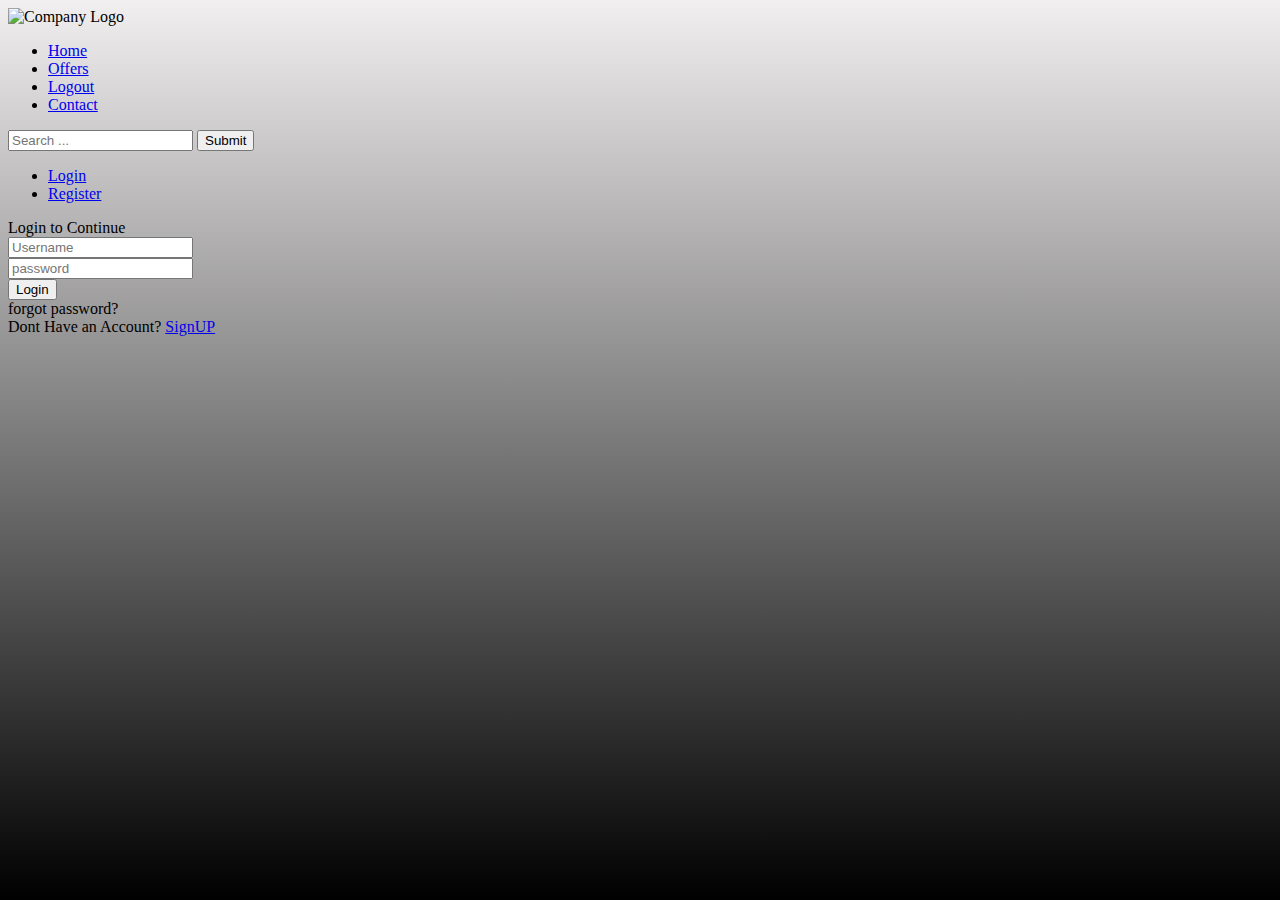
==== Login.html @ 1aedd5c3 "Add files via upload" ====
<html>
    <head>
        <title> Car Shop </title>
        <link rel="stylesheet" type="text/css" href="C:\Users\Amannet-03208845\web project\Css\LoginCss.css" media="screen" />
    
    
    <div class="navbar">
        <div class="navbar-logo">
            <img src="C:\Users\Amannet-03208845\web project\Image\car.jpg" alt="Company Logo">
          </div>
          <ul>
            <li><a href="Home.html">Home</a></li>
            <li><a href="Offers.html">Offers</a></li>
            <li><a href="Home.html">Logout</a></li>
            <li><a href="Contact.html">Contact</a></li>
        </ul>
        <div>
        </div>
        <div></div>
        <div></div>
        <div></div>
        <div></div>
        <div></div>
        <div></div>
        <div></div>
        <div></div>
        <div></div>
        <div></div>
        <div></div>
        <div></div>
        <div></div>
        <div></div>
        <div></div>
        <div></div>
        <div></div>
        <div class="Search -bar">
            <input type="text" placeholder="Search ...">
            <button type="Submit"><i class="fas fa-seacrch"></i>Submit</button>
        </div>
        
       
    
        <div class="cart">
            <i class="fas fa-shopping-cart"></i>
            
        </div>
        <div class="user">
            <i class="fas fa-user"></i>
            <div class="dropdown">
                <ul>
                    <li><a href="#">Login</a></li>
                    <li><a href="#">Register</a></li>
                </ul>
            </div>
        </div>
        <div class="wishList">
            <i class="fas fa-heart"></i>
        </div>
        <div class="notifcation">
            <i class="fas fa-bell"></i>
            
        </div>
    </div>
    </head>
    <body style="background:linear-gradient(to bottom, #f1efef, #000000)">
      
        <form method="post">
            <div class="body">
            <div class="Login-sen">Login to Continue </div>
            <div class="txt_field">
                <input type="Text" required placeholder="Username">
                <span></span>
              
            </div>
            <div class="txt_field">
                <input type="password" placeholder="password" required>
                <span></span>
                
            </div> 
            <input type="submit" value="Login">
            <div class="forgot">forgot password?</div>
           
            <div class="users_signup">
                Dont Have an Account?  <a href="#"> SignUP </a>
            </div>
            </div>
        </form>
        
    </body>
</html>
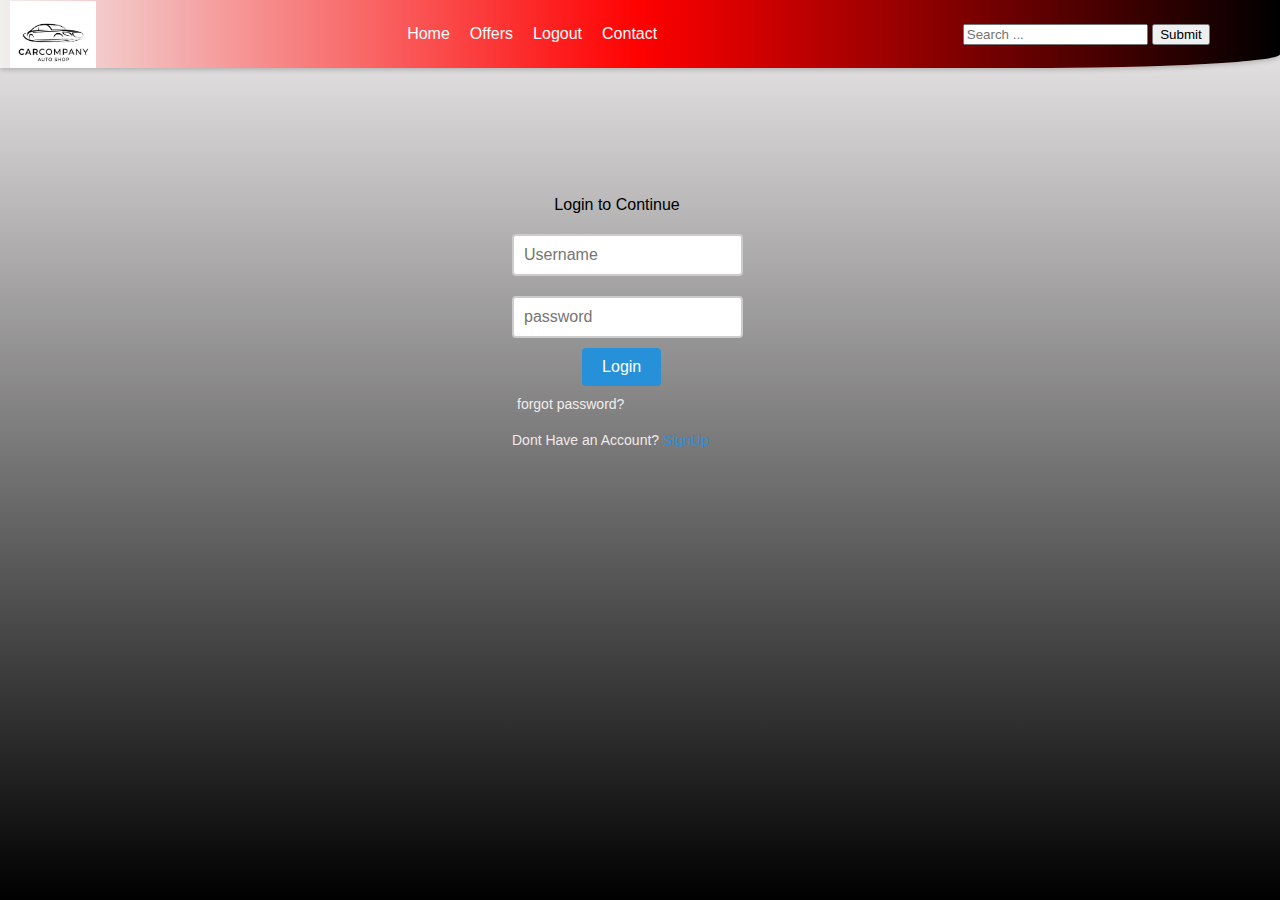
==== commit d59d8ac3: "Update Login.html" ====
--- a/Login.html
+++ b/Login.html
@@ -1,15 +1,15 @@
 <html>
     <head>
         <title> Car Shop </title>
-        <link rel="stylesheet" type="text/css" href="C:\Users\Amannet-03208845\web project\Css\LoginCss.css" media="screen" />
+        <link rel="stylesheet" type="text/css" href="LoginCss.css" media="screen" />
     
     
     <div class="navbar">
         <div class="navbar-logo">
-            <img src="C:\Users\Amannet-03208845\web project\Image\car.jpg" alt="Company Logo">
+            <img src="car.jpg" alt="Company Logo">
           </div>
           <ul>
-            <li><a href="Home.html">Home</a></li>
+            <li><a href="index.html">Home</a></li>
             <li><a href="Offers.html">Offers</a></li>
             <li><a href="Home.html">Logout</a></li>
             <li><a href="Contact.html">Contact</a></li>
@@ -81,10 +81,10 @@
             <div class="forgot">forgot password?</div>
            
             <div class="users_signup">
-                Dont Have an Account?  <a href="#"> SignUP </a>
+                Dont Have an Account?  <a href="#"> SignUp </a>
             </div>
             </div>
         </form>
         
     </body>
-</html>+</html>
--- a/LoginCss.css
+++ b/LoginCss.css
@@ -0,0 +1,251 @@
+ body {
+  font-family: 'Nobile', Helvetica, Arial, sans-serif;
+  margin: 0;
+  padding: 0;
+}
+
+.navbar {
+  display: flex;
+  justify-content: space-between;
+  align-items: center;
+  border-bottom-right-radius:20% ;
+  height: 0.75cm;
+  background: linear-gradient(to right, #f1efef,red, #000000);
+  padding: 20px 10px;
+  box-shadow: 0 2px 5px rgba(0, 0, 0, 0.2);
+}
+
+.search-bar {
+  display: flex;
+  justify-content: flex-end;
+  background-color: rgba(255, 255, 255, 0.8);
+  border-radius: 5px;
+  padding: 5px;
+}
+
+.search-bar input[type="text"] {
+  border: none;
+  outline: none;
+  padding: 5px;
+  flex-grow: 1;
+  align-items: end;
+}
+
+.search-bar button[type="submit"] {
+  background-color: #4CAF50;
+  border: none;
+  color: #fff;
+  padding: 5px 10px;
+  border-radius: 5px;
+  cursor: pointer;
+  transition: background-color 0.3s ease;
+}
+
+.search-bar button[type="submit"]:hover {
+  background-color: #3e8e41;
+}
+
+.navbar ul {
+  display: flex;
+  align-items: center;
+  list-style: none;
+  margin-left: 280;
+  padding: 0;
+}
+
+.navbar li {
+  margin-right: 20px;
+}
+
+.navbar a {
+  color: #fff;
+  text-decoration: none;
+  transition: color 0.3s ease;
+}
+
+.navbar a:hover {
+  color: #000;
+}
+
+.cart,
+.user,
+.wishlist,
+.notifications {
+  position: relative;
+  color: #fff;
+}
+
+.cart .item-count,
+.notification-count {
+  position: absolute;
+  top: -5px;
+  right: -5px;
+  background-color: red;
+  color: #fff;
+  padding: 5px;
+  border-radius: 50%;
+  font-size: 12px;
+}
+
+.user .dropdown {
+  position: absolute;
+  top: 100%;
+  left: 0;
+  background-color: #fff;
+  border-radius: 5px;
+  box-shadow: 0 2px 5px rgba(0, 0, 0, 0.2);
+  display: none;
+}
+
+.user:hover .dropdown {
+  display: block;
+}
+
+.user .dropdown ul {
+  list-style: none;
+  padding: 0;
+  margin: 0;
+}
+
+.user .dropdown li {
+  margin: 0;
+  padding: 10px;
+  border-bottom: 1px solid #ddd;
+}
+
+.user .dropdown li:last-child {
+  border-bottom: none;
+}
+
+.user .dropdown li a {
+  color: #494646;
+  text-decoration: none;
+}
+
+.user .dropdown li a:hover {
+  color: #000;
+}
+/* Logo styles */
+.navbar-logo {
+  display: flex;
+  align-items: center;
+  height: 5rem;
+  margin-right: 1rem;
+}
+
+.navbar-logo img {
+  margin-top: 0px;
+  height: auto;
+  max-height: 84%;
+}
+.txt_field {
+  
+  size: 3cm;
+  position: Center;
+  margin-bottom: 0px;
+  margin-top: 20px;
+  margin-right: 0px;
+  
+}
+
+.txt_field input {
+  
+  padding: 10px;
+  border: 2px solid #ccc;
+  border-radius: 4px;
+  outline: none;
+  font-size: 16px;
+  transition: .5s;
+}
+
+.txt_field input:focus,
+.txt_field input:valid {
+  border-color: #2691d9;
+}
+
+.txt_field label {
+  position: absolute;
+  top: 50%;
+  left: 20px;
+  transform: translateY(-50%);
+  font-size: 16px;
+  color: #999;
+  transition: .5s;
+}
+
+.txt_field input:focus ~ label,
+.txt_field input:valid ~ label {
+  top: 0;
+  font-size: 12px;
+  color: #2691d9;
+}
+
+input[type="submit"] {
+  width: 30%;
+  padding: 10px;
+  margin-top: 10px;
+  margin-left: 70px;
+  background-color: #2691d9;
+  border: none;
+  border-radius: 4px;
+  color: #fff;
+  font-size: 16px;
+  cursor: pointer;
+  transition: .5s;
+}
+
+input[type="submit"]:hover {
+  background-color: #1a73a8;
+}
+
+.forgot {
+  font-size: 14px;
+  color: #f1eded;
+  margin-top: 10px;
+  margin-left: 5px;
+  transition: .5s;
+}
+
+.forgot:hover {
+  color: #2691d9;
+  cursor: pointer;
+}
+
+.users_signup {
+  font-size: 14px;
+  color: #f1e9e9;
+  margin-top: 20px;
+  transition: .5s;
+}
+
+.users_signup a {
+  color: #2691d9;
+  text-decoration: none;
+}
+
+
+.container {
+  display: flex;
+  justify-content: center;
+  align-items: center;
+  height: 100vh;
+}
+ .body {
+    
+    
+   width: 7cm;
+   height: 7cm;
+    background-color: auto;
+    margin-top: 10%;
+    margin-left: 40%;
+    margin-bottom: 0;
+    margin-right: 40%;
+ }
+.Login-sen
+{
+  size: 14;
+  margin-top: 10%;
+  margin-left: 16%;
+  font: bold;
+  font-family: 'Lucida Sans', 'Lucida Sans Regular', 'Lucida Grande', 'Lucida Sans Unicode', Geneva, Verdana, sans-serif;
+}